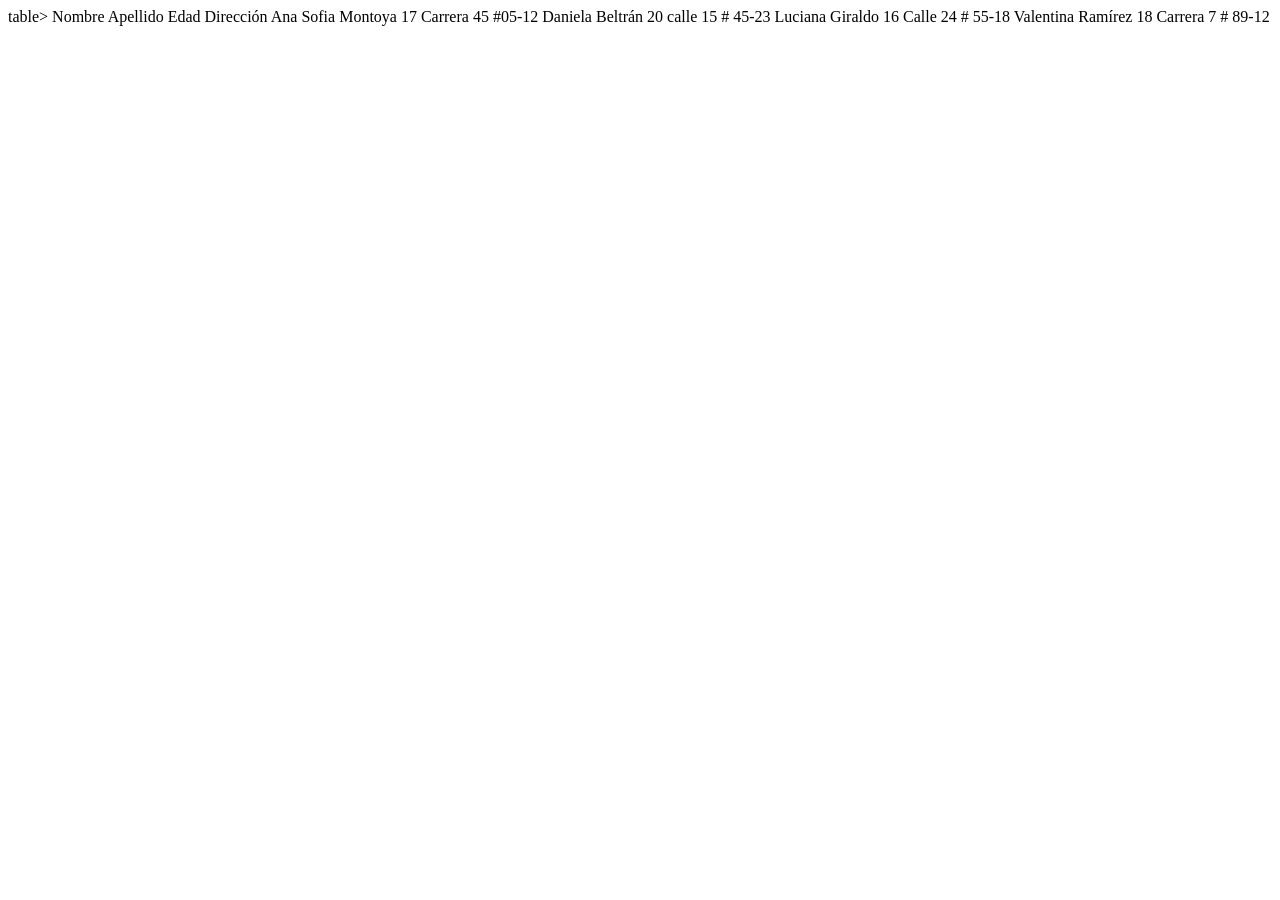
==== clase03/index.html @ ea36326d "clase03" ====
<!DOCTYPE html>
<html lang="es">
table>
  <thead>
    <tr>
      <th>Nombre</th>
      <th>Apellido</th>
      <th>Edad</th>
      <th>Dirección</th>
    </tr>
  </thead>
  <tbody>
    <tr>
      <td>Ana Sofia</td>
      <td>Montoya</td>
      <td>17</td>
      <td>Carrera 45 #05-12</td>
    </tr>
    <tr>
      <td>Daniela</td>
      <td>Beltrán</td>
      <td>20</td>
      <td>calle 15 # 45-23</td>
    </tr>
    <tr>
      <td>Luciana</td>
      <td>Giraldo</td>
      <td>16</td>
      <td>Calle 24 # 55-18</td>
    </tr>
    <tr>
      <td>Valentina</td>
      <td>Ramírez</td>
      <td>18</td>
      <td>Carrera 7 # 89-12</td>
  </tbody>
</table>
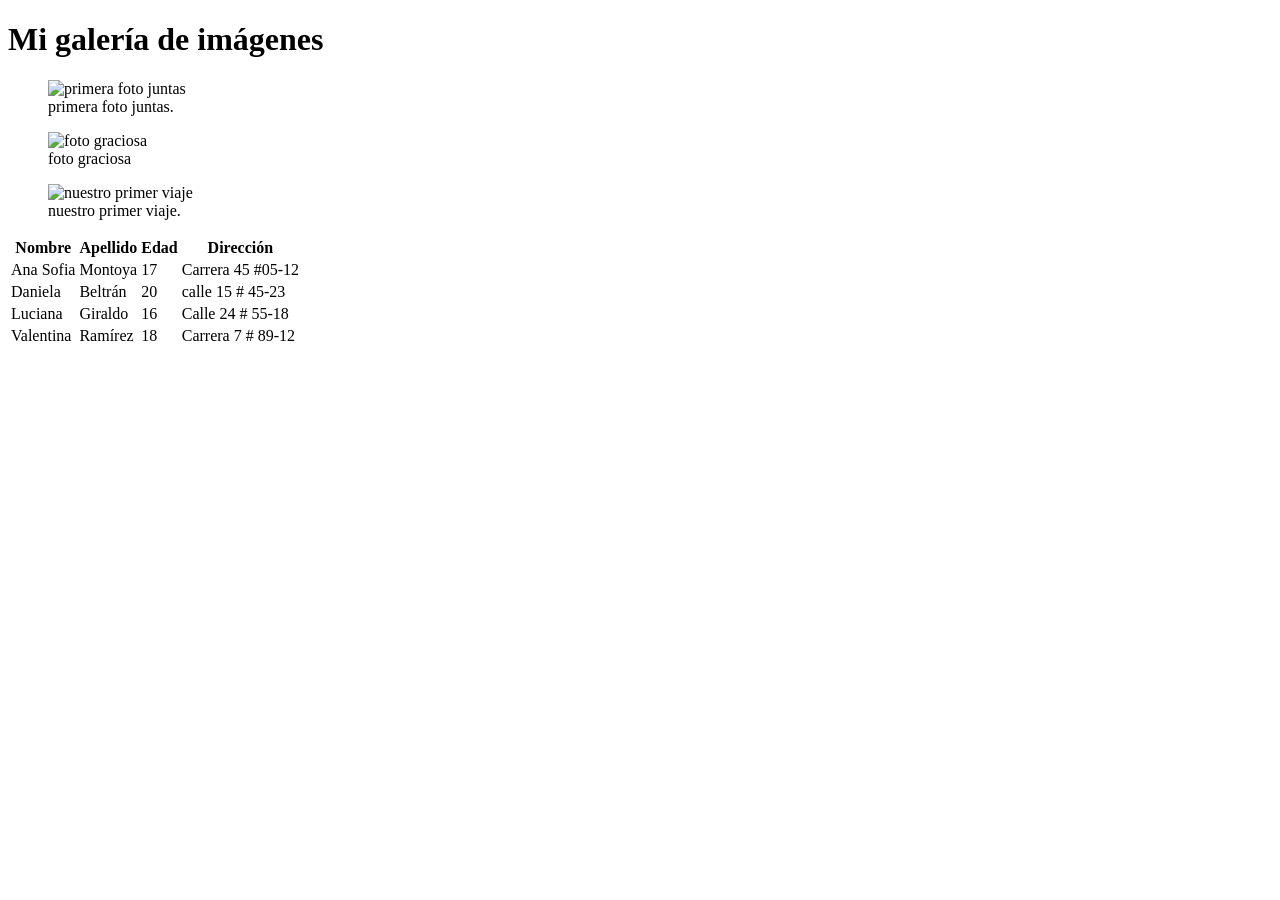
==== commit 4376103d: "ejercico3" ====
--- a/clase03/index.html
+++ b/clase03/index.html
@@ -1,6 +1,31 @@
 <!DOCTYPE html>
 <html lang="es">
-table>
+<head>
+  <meta charset="UTF-8">
+  <meta name="viewport" content="width=device-width, initial-scale=1.0">
+  <title>Mi galería · Clase 3</title>
+</head>
+<body>
+
+  <h1>Mi galería de imágenes</h1>
+
+  <figure>
+    <img src="https://i.pinimg.com/736x/86/21/43/86214371672601c6f08b52cc58cec52a.jpg" alt="primera foto juntas">
+    <figcaption>primera foto juntas.</figcaption>
+  </figure>
+
+  <figure>
+    <img src="https://i.pinimg.com/736x/10/de/6c/10de6c955ce6bfcc66ecd114e01d496d.jpg" alt="foto graciosa">
+    <figcaption>foto graciosa</figcaption>
+  </figure>
+
+  <figure>
+    <img src="https://i.pinimg.com/1200x/35/17/c0/3517c04c6ec440a189a9702583e06fbb.jpg" alt="nuestro primer viaje">
+    <figcaption>nuestro primer viaje.</figcaption>
+  </figure>
+</body>
+</html>
+<table>
   <thead>
     <tr>
       <th>Nombre</th>
